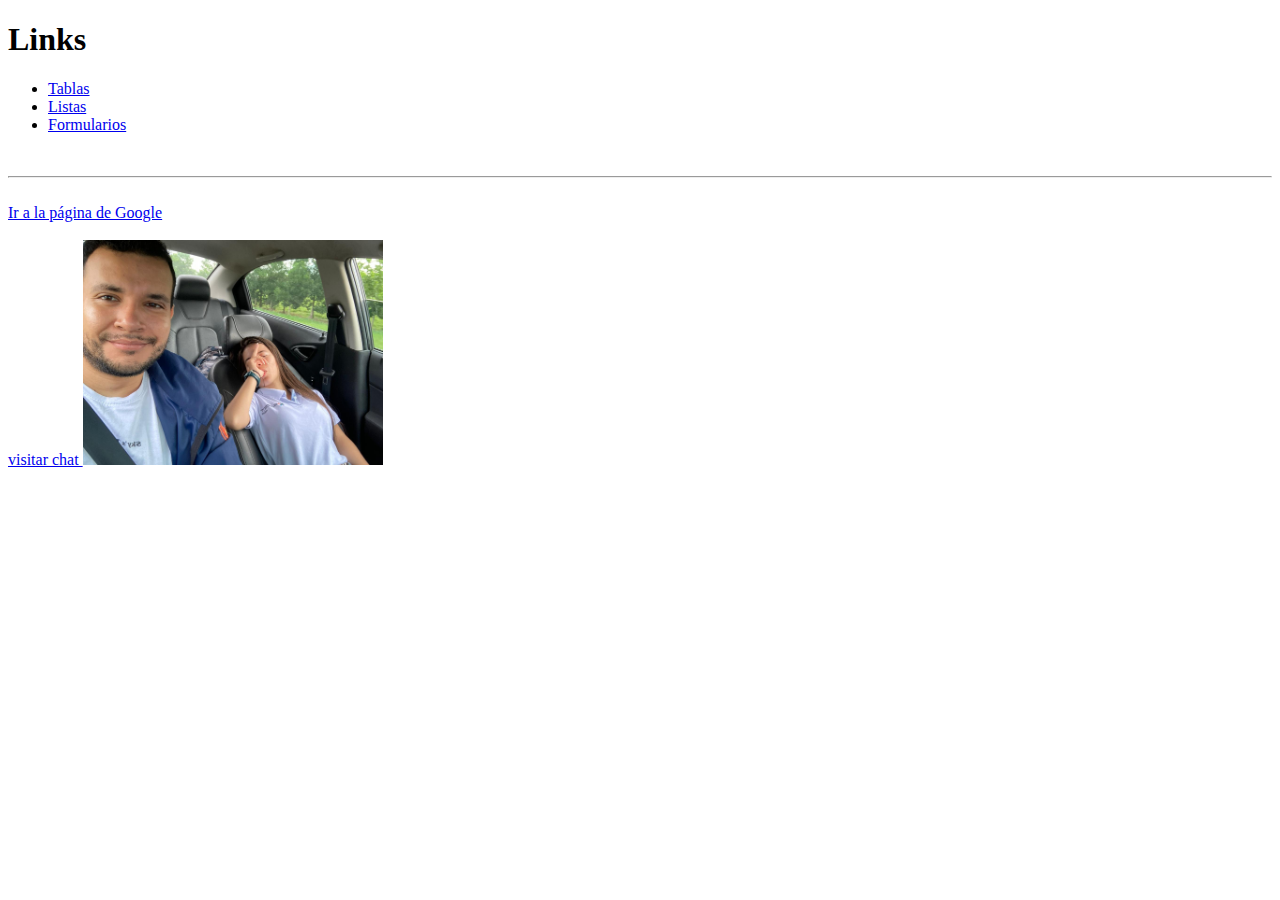
==== CLASE2/enlaces.html @ 448e3ab6 "update2" ====
<!DOCTYPE html>
<html lang="en">
<head>
    <meta charset="UTF-8">
    <meta http-equiv="X-UA-Compatible" content="IE=edge">
    <meta name="viewport" content="width=device-width, initial-scale=1.0">
    <title>Enlaces</title>
</head>
<body>
    <h1>Links</h1>
    <!-- enlaces relativos -->
    <ul>
        <li><a href="./paginas/tablas.html"> Tablas </a></li>
        <li><a href="./paginas/listas.html"> Listas </a></li>
        <li><a href="./paginas/formularios.html"> Formularios </a></li>
    </ul>
    
    <br><hr><br>
    <!-- Enlaces absolutos -->
    <a href="https://www.google.com/" target="_blank" >Ir a la página de Google</a> <!-- tarjet="_blank" abrir en una nueva pestaña -->
    <br><br>

    <!-- imagen como enlace -->
    <a href="https://web.whatsapp.com/"> visitar chat
        <img style="width: 300px" src="./img/image1.jpg">
    </a>

</body>
</html>
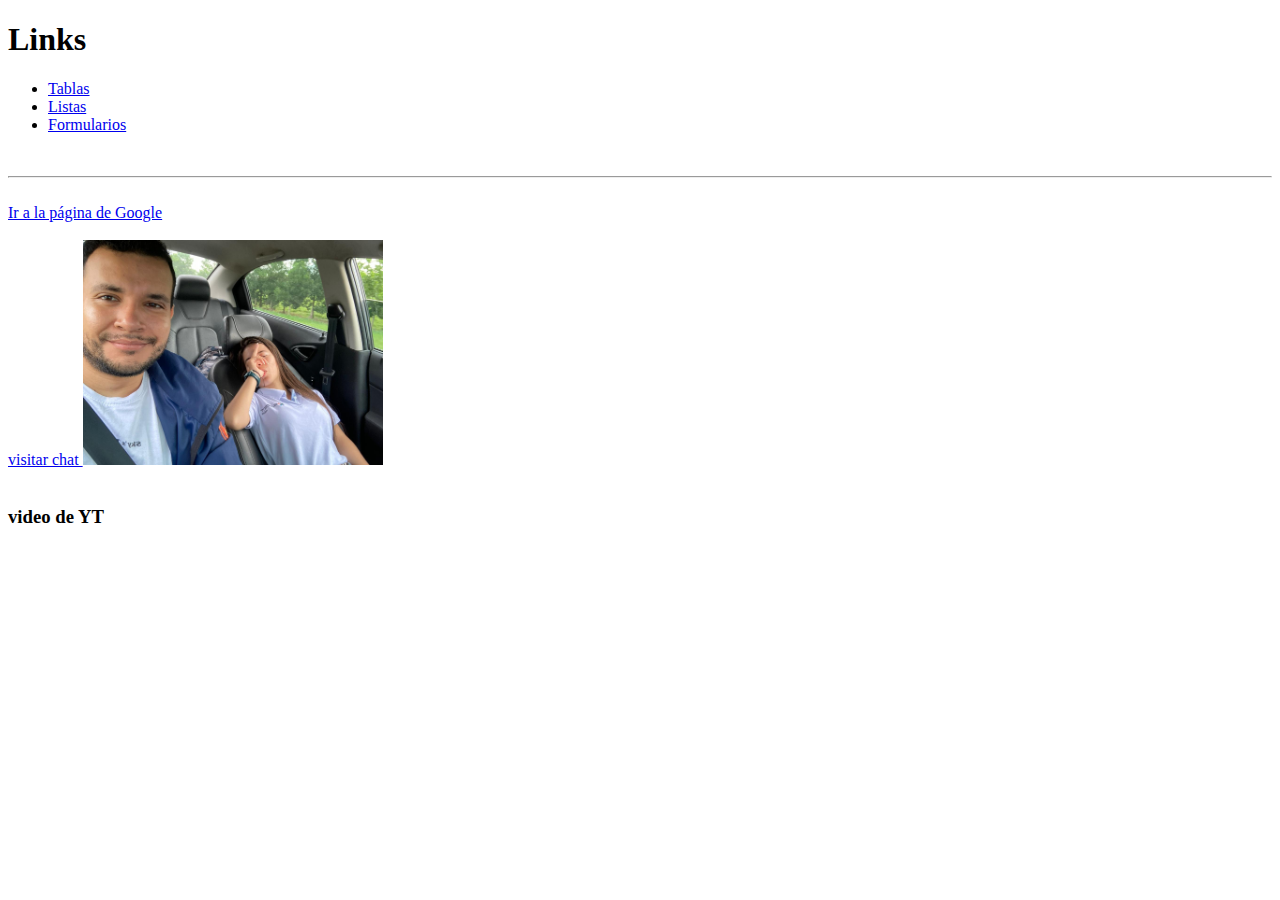
==== commit a6bca5cd: "update2.0" ====
--- a/CLASE2/enlaces.html
+++ b/CLASE2/enlaces.html
@@ -5,6 +5,7 @@
     <meta http-equiv="X-UA-Compatible" content="IE=edge">
     <meta name="viewport" content="width=device-width, initial-scale=1.0">
     <title>Enlaces</title>
+    <link rel="shorcut icon" href="./img/image1.jpg" type="image/x-icon">
 </head>
 <body>
     <h1>Links</h1>
@@ -25,5 +26,11 @@
         <img style="width: 300px" src="./img/image1.jpg">
     </a>
 
+    <br><br>
+
+    <!-- contenido embebido en mi página con iframe -->
+    <h3>video de YT</h3>
+    <iframe width="560" height="315" src="https://www.youtube.com/embed/6LhyHsj5gl0" title="YouTube video player" frameborder="0" allow="accelerometer; autoplay; clipboard-write; encrypted-media; gyroscope; picture-in-picture" allowfullscreen></iframe>
+
 </body>
 </html>